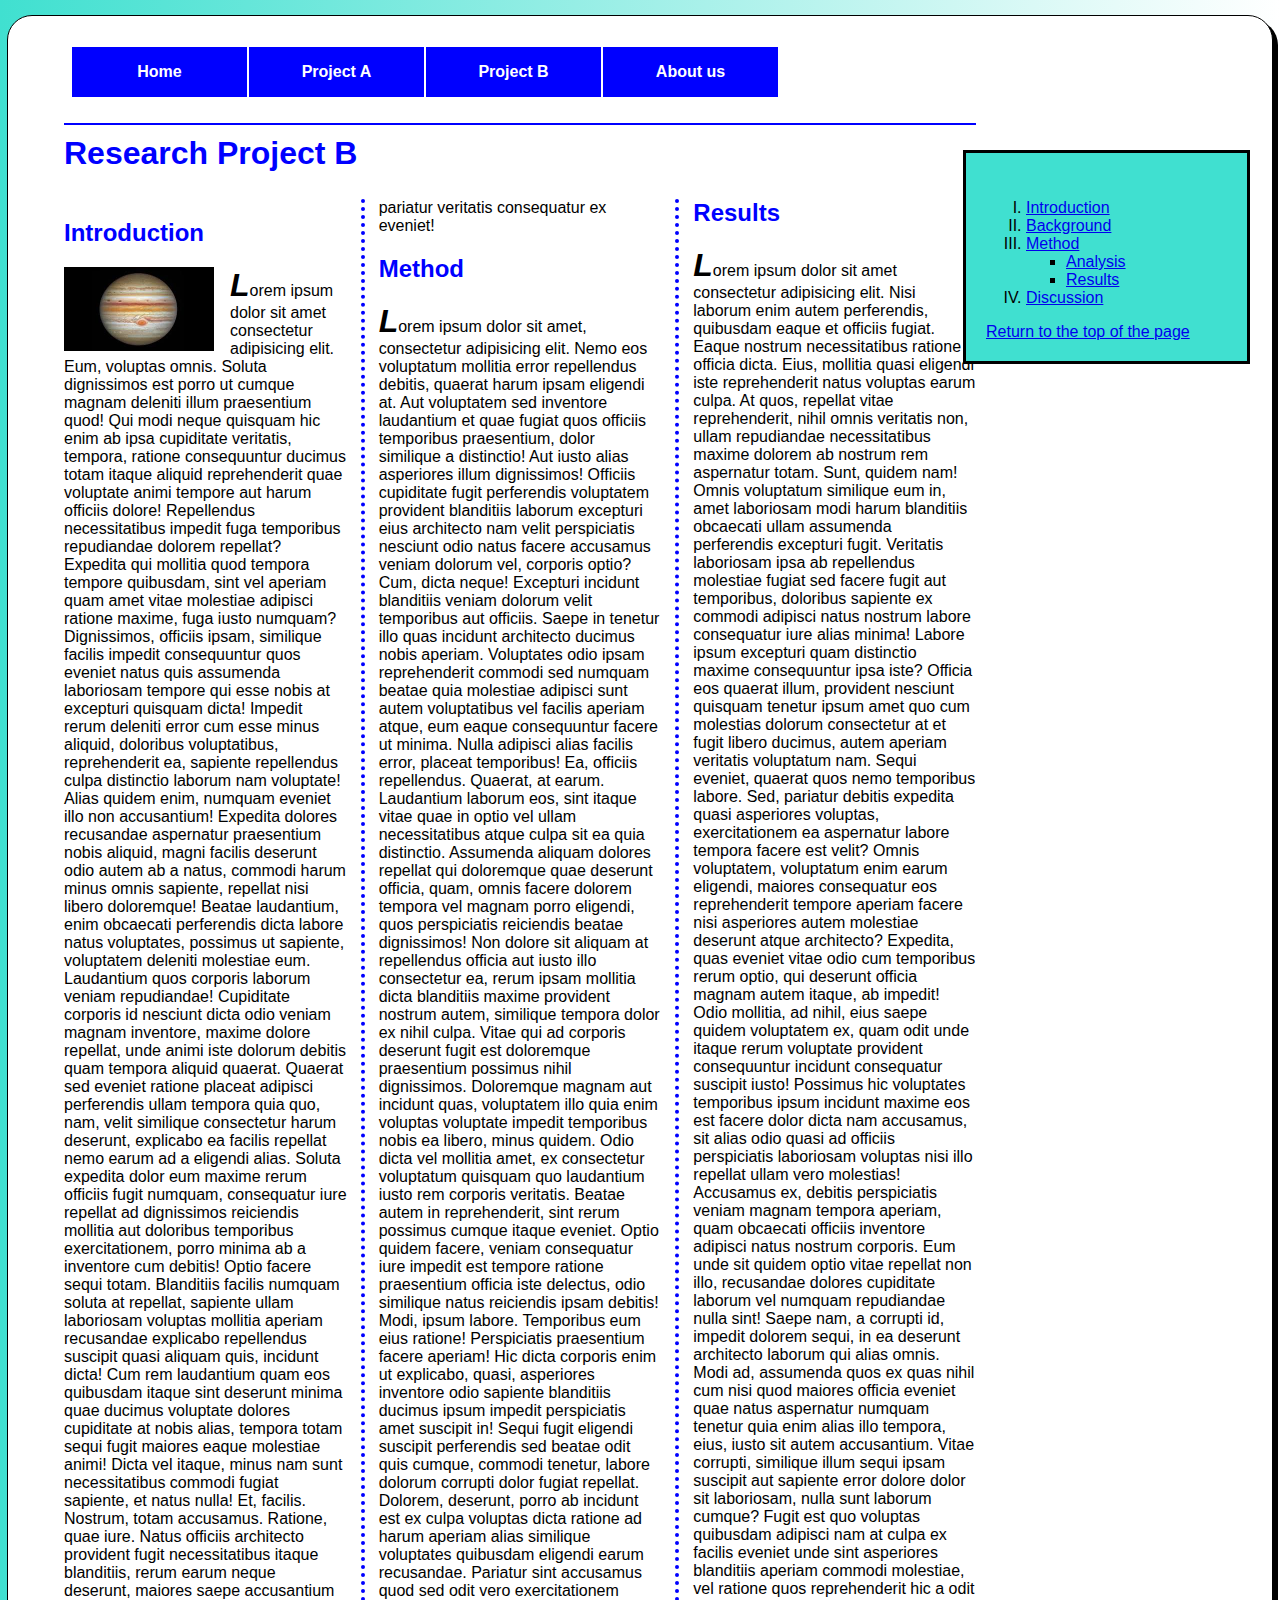
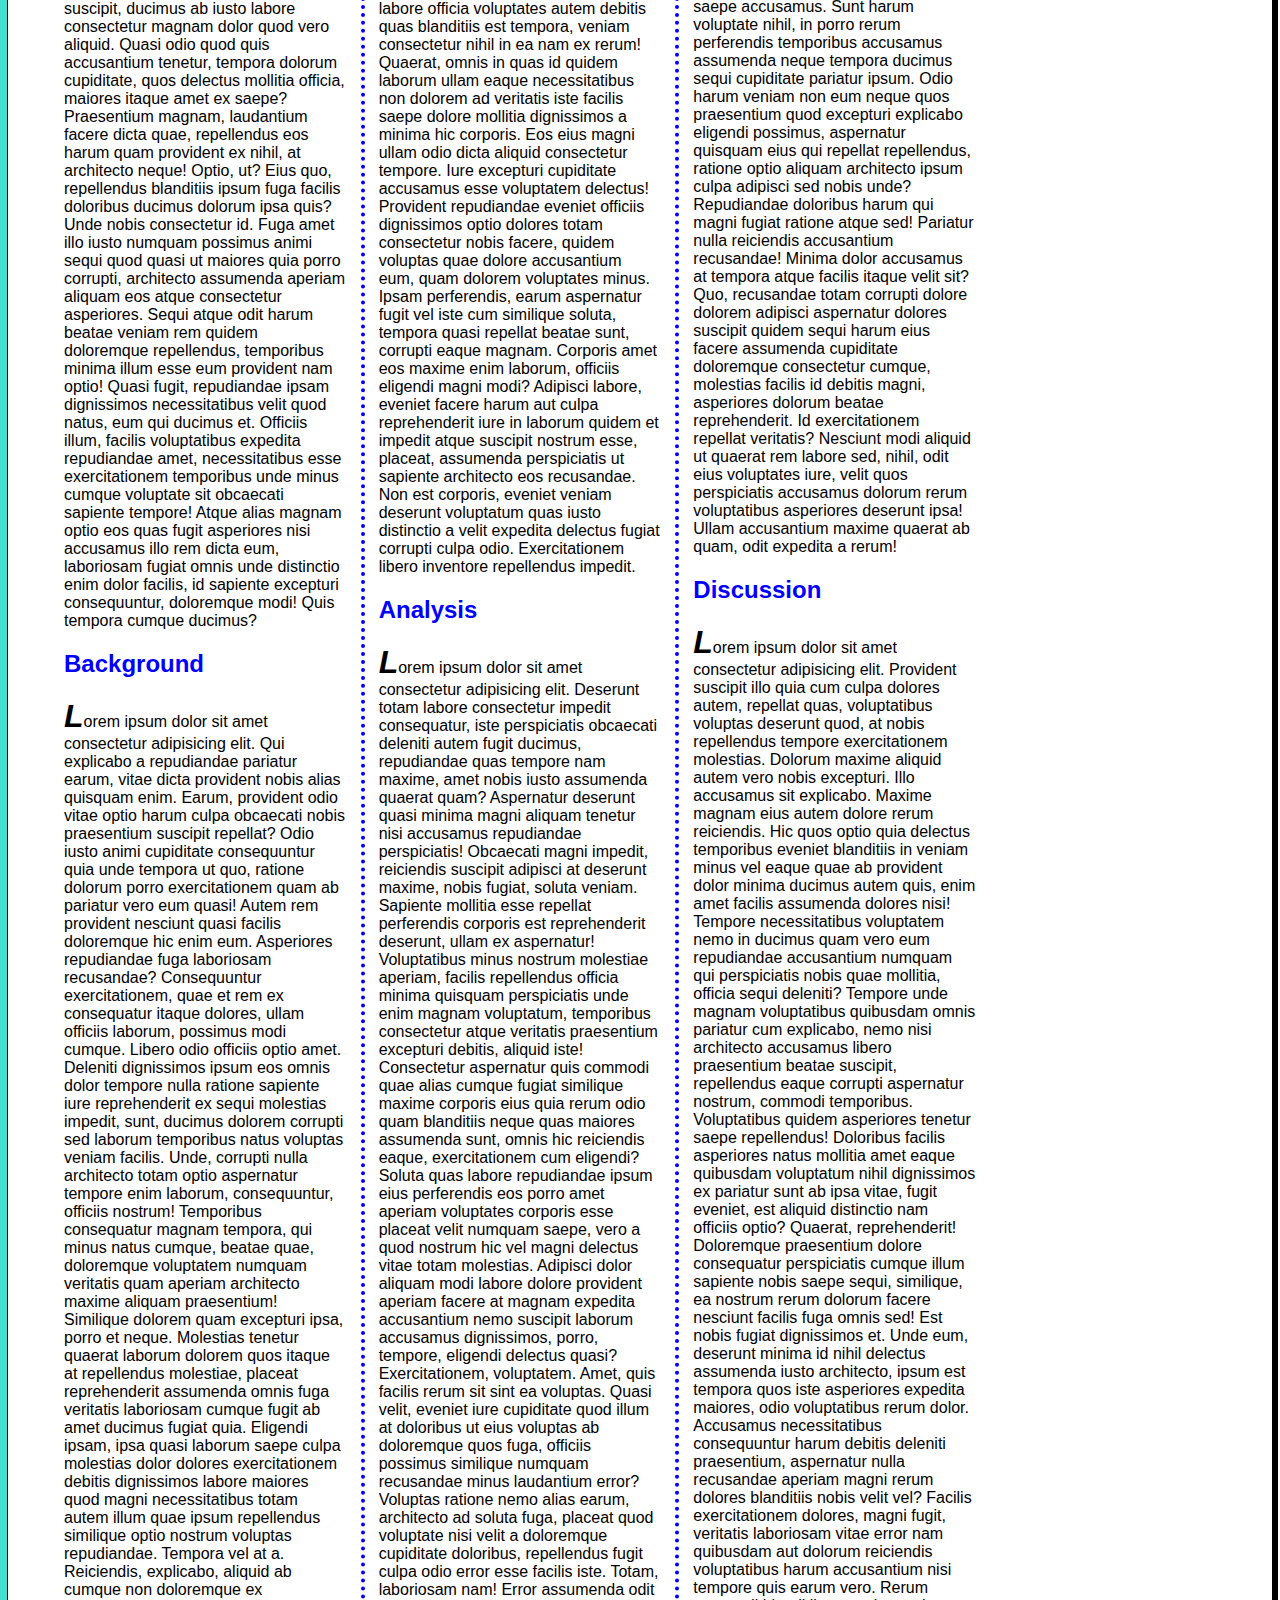
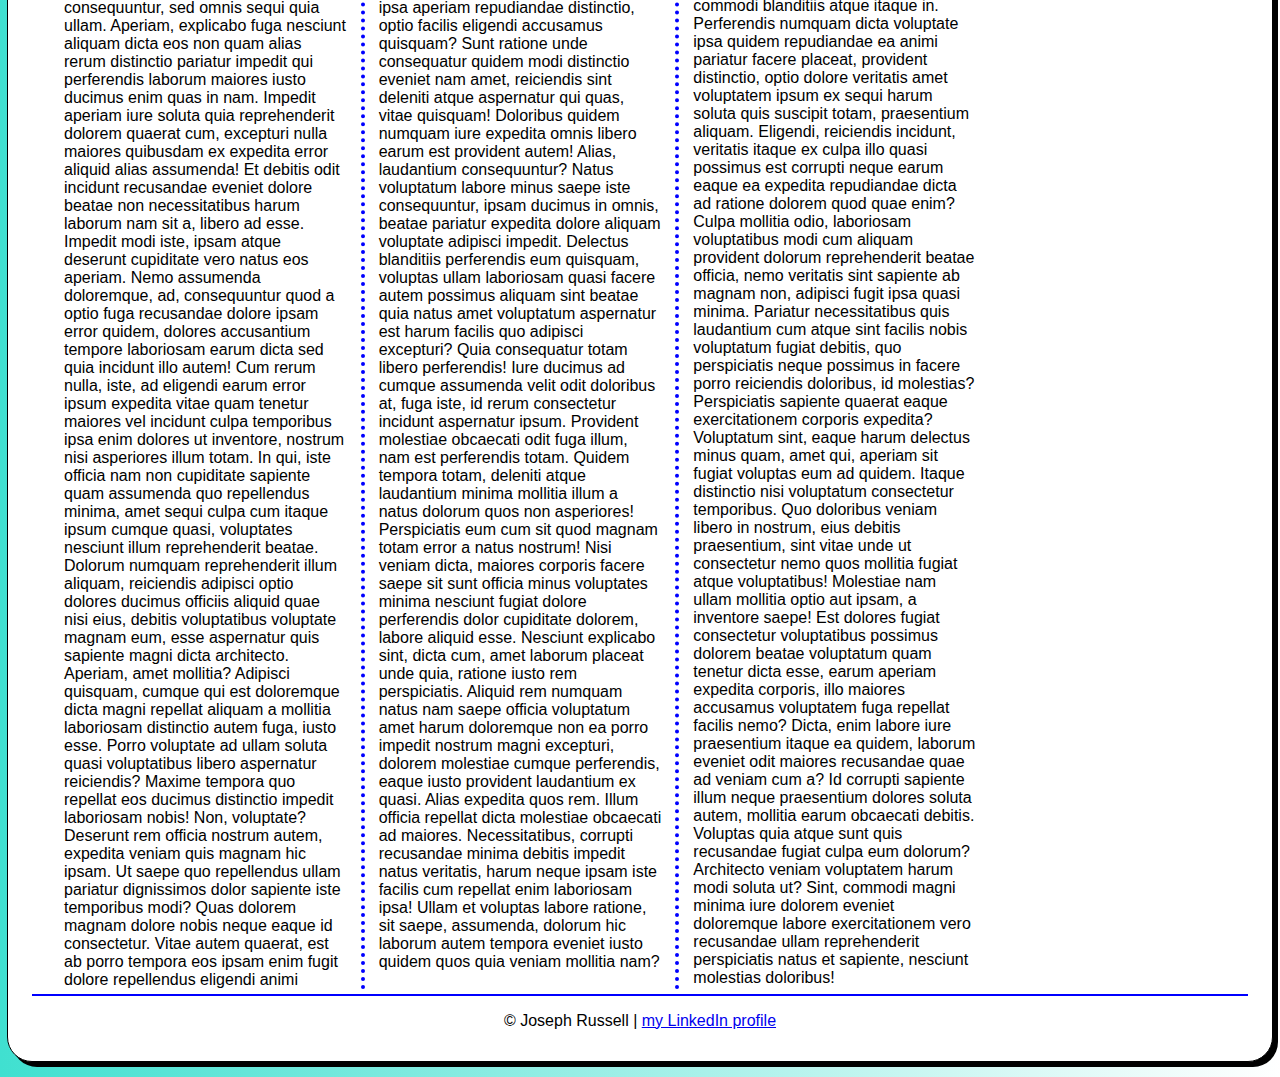
==== exam.html @ c793f319 "1" ====
<!DOCTYPE html>
<html lang="en">    
<head>
    <meta charset="utf-8">
    <meta name="viewport" content="width=device-width, initial-scale=1.0">
    <title>Joseph Russell Research Project B</title>
    <link rel="stylesheet" href="styles/exam.css">
</head>
<body>
    <nav id="nav_exam">
        <ul>
            <li><a href="index.html">Home</a></li>
            <li><a href="project4.html">Project A</a></li>
            <li><a href="menu.html">Project B</a></li>
            <li><a href="#" class="lastitem">About us</a></li>
        </ul>
    </nav>
    <article>
        <h1> Research Project B</h1>
        <h2 id="intro"> Introduction</h2>
        <img src="images/jupiter.jpg" alt="Nasa" width="150">
        <p> Lorem ipsum dolor sit amet consectetur adipisicing elit. Eum, voluptas omnis. Soluta dignissimos est porro ut cumque magnam deleniti illum praesentium quod! Qui modi neque quisquam hic enim ab ipsa cupiditate veritatis, tempora, ratione consequuntur ducimus totam itaque aliquid reprehenderit quae voluptate animi tempore aut harum officiis dolore! Repellendus necessitatibus impedit fuga temporibus repudiandae dolorem repellat? Expedita qui mollitia quod tempora tempore quibusdam, sint vel aperiam quam amet vitae molestiae adipisci ratione maxime, fuga iusto numquam? Dignissimos, officiis ipsam, similique facilis impedit consequuntur quos eveniet natus quis assumenda laboriosam tempore qui esse nobis at excepturi quisquam dicta! Impedit rerum deleniti error cum esse minus aliquid, doloribus voluptatibus, reprehenderit ea, sapiente repellendus culpa distinctio laborum nam voluptate! Alias quidem enim, numquam eveniet illo non accusantium! Expedita dolores recusandae aspernatur praesentium nobis aliquid, magni facilis deserunt odio autem ab a natus, commodi harum minus omnis sapiente, repellat nisi libero doloremque! Beatae laudantium, enim obcaecati perferendis dicta labore natus voluptates, possimus ut sapiente, voluptatem deleniti molestiae eum. Laudantium quos corporis laborum veniam repudiandae! Cupiditate corporis id nesciunt dicta odio veniam magnam inventore, maxime dolore repellat, unde animi iste dolorum debitis quam tempora aliquid quaerat. Quaerat sed eveniet ratione placeat adipisci perferendis ullam tempora quia quo, nam, velit similique consectetur harum deserunt, explicabo ea facilis repellat nemo earum ad a eligendi alias. Soluta expedita dolor eum maxime rerum officiis fugit numquam, consequatur iure repellat ad dignissimos reiciendis mollitia aut doloribus temporibus exercitationem, porro minima ab a inventore cum debitis! Optio facere sequi totam. Blanditiis facilis numquam soluta at repellat, sapiente ullam laboriosam voluptas mollitia aperiam recusandae explicabo repellendus suscipit quasi aliquam quis, incidunt dicta! Cum rem laudantium quam eos quibusdam itaque sint deserunt minima quae ducimus voluptate dolores cupiditate at nobis alias, tempora totam sequi fugit maiores eaque molestiae animi! Dicta vel itaque, minus nam sunt necessitatibus commodi fugiat sapiente, et natus nulla! Et, facilis. Nostrum, totam accusamus. Ratione, quae iure. Natus officiis architecto provident fugit necessitatibus itaque blanditiis, rerum earum neque deserunt, maiores saepe accusantium suscipit, ducimus ab iusto labore consectetur magnam dolor quod vero aliquid. Quasi odio quod quis accusantium tenetur, tempora dolorum cupiditate, quos delectus mollitia officia, maiores itaque amet ex saepe? Praesentium magnam, laudantium facere dicta quae, repellendus eos harum quam provident ex nihil, at architecto neque! Optio, ut? Eius quo, repellendus blanditiis ipsum fuga facilis doloribus ducimus dolorum ipsa quis? Unde nobis consectetur id. Fuga amet illo iusto numquam possimus animi sequi quod quasi ut maiores quia porro corrupti, architecto assumenda aperiam aliquam eos atque consectetur asperiores. Sequi atque odit harum beatae veniam rem quidem doloremque repellendus, temporibus minima illum esse eum provident nam optio! Quasi fugit, repudiandae ipsam dignissimos necessitatibus velit quod natus, eum qui ducimus et. Officiis illum, facilis voluptatibus expedita repudiandae amet, necessitatibus esse exercitationem temporibus unde minus cumque voluptate sit obcaecati sapiente tempore! Atque alias magnam optio eos quas fugit asperiores nisi accusamus illo rem dicta eum, laboriosam fugiat omnis unde distinctio enim dolor facilis, id sapiente excepturi consequuntur, doloremque modi! Quis tempora cumque ducimus?</p>
        <h2 id="background"> Background</h2>
        <p>Lorem ipsum dolor sit amet consectetur adipisicing elit. Qui explicabo a repudiandae pariatur earum, vitae dicta provident nobis alias quisquam enim. Earum, provident odio vitae optio harum culpa obcaecati nobis praesentium suscipit repellat? Odio iusto animi cupiditate consequuntur quia unde tempora ut quo, ratione dolorum porro exercitationem quam ab pariatur vero eum quasi! Autem rem provident nesciunt quasi facilis doloremque hic enim eum. Asperiores repudiandae fuga laboriosam recusandae? Consequuntur exercitationem, quae et rem ex consequatur itaque dolores, ullam officiis laborum, possimus modi cumque. Libero odio officiis optio amet. Deleniti dignissimos ipsum eos omnis dolor tempore nulla ratione sapiente iure reprehenderit ex sequi molestias impedit, sunt, ducimus dolorem corrupti sed laborum temporibus natus voluptas veniam facilis. Unde, corrupti nulla architecto totam optio aspernatur tempore enim laborum, consequuntur, officiis nostrum! Temporibus consequatur magnam tempora, qui minus natus cumque, beatae quae, doloremque voluptatem numquam veritatis quam aperiam architecto maxime aliquam praesentium! Similique dolorem quam excepturi ipsa, porro et neque. Molestias tenetur quaerat laborum dolorem quos itaque at repellendus molestiae, placeat reprehenderit assumenda omnis fuga veritatis laboriosam cumque fugit ab amet ducimus fugiat quia. Eligendi ipsam, ipsa quasi laborum saepe culpa molestias dolor dolores exercitationem debitis dignissimos labore maiores quod magni necessitatibus totam autem illum quae ipsum repellendus similique optio nostrum voluptas repudiandae. Tempora vel at a. Reiciendis, explicabo, aliquid ab cumque non doloremque ex consequuntur, sed omnis sequi quia ullam. Aperiam, explicabo fuga nesciunt aliquam dicta eos non quam alias rerum distinctio pariatur impedit qui perferendis laborum maiores iusto ducimus enim quas in nam. Impedit aperiam iure soluta quia reprehenderit dolorem quaerat cum, excepturi nulla maiores quibusdam ex expedita error aliquid alias assumenda! Et debitis odit incidunt recusandae eveniet dolore beatae non necessitatibus harum laborum nam sit a, libero ad esse. Impedit modi iste, ipsam atque deserunt cupiditate vero natus eos aperiam. Nemo assumenda doloremque, ad, consequuntur quod a optio fuga recusandae dolore ipsam error quidem, dolores accusantium tempore laboriosam earum dicta sed quia incidunt illo autem! Cum rerum nulla, iste, ad eligendi earum error ipsum expedita vitae quam tenetur maiores vel incidunt culpa temporibus ipsa enim dolores ut inventore, nostrum nisi asperiores illum totam. In qui, iste officia nam non cupiditate sapiente quam assumenda quo repellendus minima, amet sequi culpa cum itaque ipsum cumque quasi, voluptates nesciunt illum reprehenderit beatae. Dolorum numquam reprehenderit illum aliquam, reiciendis adipisci optio dolores ducimus officiis aliquid quae nisi eius, debitis voluptatibus voluptate magnam eum, esse aspernatur quis sapiente magni dicta architecto. Aperiam, amet mollitia? Adipisci quisquam, cumque qui est doloremque dicta magni repellat aliquam a mollitia laboriosam distinctio autem fuga, iusto esse. Porro voluptate ad ullam soluta quasi voluptatibus libero aspernatur reiciendis? Maxime tempora quo repellat eos ducimus distinctio impedit laboriosam nobis! Non, voluptate? Deserunt rem officia nostrum autem, expedita veniam quis magnam hic ipsam. Ut saepe quo repellendus ullam pariatur dignissimos dolor sapiente iste temporibus modi? Quas dolorem magnam dolore nobis neque eaque id consectetur. Vitae autem quaerat, est ab porro tempora eos ipsam enim fugit dolore repellendus eligendi animi pariatur veritatis consequatur ex eveniet!</p>
        <h2 id="method"> Method</h2>
        <p> Lorem ipsum dolor sit amet, consectetur adipisicing elit. Nemo eos voluptatum mollitia error repellendus debitis, quaerat harum ipsam eligendi at. Aut voluptatem sed inventore laudantium et quae fugiat quos officiis temporibus praesentium, dolor similique a distinctio! Aut iusto alias asperiores illum dignissimos! Officiis cupiditate fugit perferendis voluptatem provident blanditiis laborum excepturi eius architecto nam velit perspiciatis nesciunt odio natus facere accusamus veniam dolorum vel, corporis optio? Cum, dicta neque! Excepturi incidunt blanditiis veniam dolorum velit temporibus aut officiis. Saepe in tenetur illo quas incidunt architecto ducimus nobis aperiam. Voluptates odio ipsam reprehenderit commodi sed numquam beatae quia molestiae adipisci sunt autem voluptatibus vel facilis aperiam atque, eum eaque consequuntur facere ut minima. Nulla adipisci alias facilis error, placeat temporibus! Ea, officiis repellendus. Quaerat, at earum. Laudantium laborum eos, sint itaque vitae quae in optio vel ullam necessitatibus atque culpa sit ea quia distinctio. Assumenda aliquam dolores repellat qui doloremque quae deserunt officia, quam, omnis facere dolorem tempora vel magnam porro eligendi, quos perspiciatis reiciendis beatae dignissimos! Non dolore sit aliquam at repellendus officia aut iusto illo consectetur ea, rerum ipsam mollitia dicta blanditiis maxime provident nostrum autem, similique tempora dolor ex nihil culpa. Vitae qui ad corporis deserunt fugit est doloremque praesentium possimus nihil dignissimos. Doloremque magnam aut incidunt quas, voluptatem illo quia enim voluptas voluptate impedit temporibus nobis ea libero, minus quidem. Odio dicta vel mollitia amet, ex consectetur voluptatum quisquam quo laudantium iusto rem corporis veritatis. Beatae autem in reprehenderit, sint rerum possimus cumque itaque eveniet. Optio quidem facere, veniam consequatur iure impedit est tempore ratione praesentium officia iste delectus, odio similique natus reiciendis ipsam debitis! Modi, ipsum labore. Temporibus eum eius ratione! Perspiciatis praesentium facere aperiam! Hic dicta corporis enim ut explicabo, quasi, asperiores inventore odio sapiente blanditiis ducimus ipsum impedit perspiciatis amet suscipit in! Sequi fugit eligendi suscipit perferendis sed beatae odit quis cumque, commodi tenetur, labore dolorum corrupti dolor fugiat repellat. Dolorem, deserunt, porro ab incidunt est ex culpa voluptas dicta ratione ad harum aperiam alias similique voluptates quibusdam eligendi earum recusandae. Pariatur sint accusamus quod sed odit vero exercitationem labore officia voluptates autem debitis quas blanditiis est tempora, veniam consectetur nihil in ea nam ex rerum! Quaerat, omnis in quas id quidem laborum ullam eaque necessitatibus non dolorem ad veritatis iste facilis saepe dolore mollitia dignissimos a minima hic corporis. Eos eius magni ullam odio dicta aliquid consectetur tempore. Iure excepturi cupiditate accusamus esse voluptatem delectus! Provident repudiandae eveniet officiis dignissimos optio dolores totam consectetur nobis facere, quidem voluptas quae dolore accusantium eum, quam dolorem voluptates minus. Ipsam perferendis, earum aspernatur fugit vel iste cum similique soluta, tempora quasi repellat beatae sunt, corrupti eaque magnam. Corporis amet eos maxime enim laborum, officiis eligendi magni modi? Adipisci labore, eveniet facere harum aut culpa reprehenderit iure in laborum quidem et impedit atque suscipit nostrum esse, placeat, assumenda perspiciatis ut sapiente architecto eos recusandae. Non est corporis, eveniet veniam deserunt voluptatum quas iusto distinctio a velit expedita delectus fugiat corrupti culpa odio. Exercitationem libero inventore repellendus impedit.</p>
        <h2 id="analysis"> Analysis</h2>
        <p> Lorem ipsum dolor sit amet consectetur adipisicing elit. Deserunt totam labore consectetur impedit consequatur, iste perspiciatis obcaecati deleniti autem fugit ducimus, repudiandae quas tempore nam maxime, amet nobis iusto assumenda quaerat quam? Aspernatur deserunt quasi minima magni aliquam tenetur nisi accusamus repudiandae perspiciatis! Obcaecati magni impedit, reiciendis suscipit adipisci at deserunt maxime, nobis fugiat, soluta veniam. Sapiente mollitia esse repellat perferendis corporis est reprehenderit deserunt, ullam ex aspernatur! Voluptatibus minus nostrum molestiae aperiam, facilis repellendus officia minima quisquam perspiciatis unde enim magnam voluptatum, temporibus consectetur atque veritatis praesentium excepturi debitis, aliquid iste! Consectetur aspernatur quis commodi quae alias cumque fugiat similique maxime corporis eius quia rerum odio quam blanditiis neque quas maiores assumenda sunt, omnis hic reiciendis eaque, exercitationem cum eligendi? Soluta quas labore repudiandae ipsum eius perferendis eos porro amet aperiam voluptates corporis esse placeat velit numquam saepe, vero a quod nostrum hic vel magni delectus vitae totam molestias. Adipisci dolor aliquam modi labore dolore provident aperiam facere at magnam expedita accusantium nemo suscipit laborum accusamus dignissimos, porro, tempore, eligendi delectus quasi? Exercitationem, voluptatem. Amet, quis facilis rerum sit sint ea voluptas. Quasi velit, eveniet iure cupiditate quod illum at doloribus ut eius voluptas ab doloremque quos fuga, officiis possimus similique numquam recusandae minus laudantium error? Voluptas ratione nemo alias earum, architecto ad soluta fuga, placeat quod voluptate nisi velit a doloremque cupiditate doloribus, repellendus fugit culpa odio error esse facilis iste. Totam, laboriosam nam! Error assumenda odit ipsa aperiam repudiandae distinctio, optio facilis eligendi accusamus quisquam? Sunt ratione unde consequatur quidem modi distinctio eveniet nam amet, reiciendis sint deleniti atque aspernatur qui quas, vitae quisquam! Doloribus quidem numquam iure expedita omnis libero earum est provident autem! Alias, laudantium consequuntur? Natus voluptatum labore minus saepe iste consequuntur, ipsam ducimus in omnis, beatae pariatur expedita dolore aliquam voluptate adipisci impedit. Delectus blanditiis perferendis eum quisquam, voluptas ullam laboriosam quasi facere autem possimus aliquam sint beatae quia natus amet voluptatum aspernatur est harum facilis quo adipisci excepturi? Quia consequatur totam libero perferendis! Iure ducimus ad cumque assumenda velit odit doloribus at, fuga iste, id rerum consectetur incidunt aspernatur ipsum. Provident molestiae obcaecati odit fuga illum, nam est perferendis totam. Quidem tempora totam, deleniti atque laudantium minima mollitia illum a natus dolorum quos non asperiores! Perspiciatis eum cum sit quod magnam totam error a natus nostrum! Nisi veniam dicta, maiores corporis facere saepe sit sunt officia minus voluptates minima nesciunt fugiat dolore perferendis dolor cupiditate dolorem, labore aliquid esse. Nesciunt explicabo sint, dicta cum, amet laborum placeat unde quia, ratione iusto rem perspiciatis. Aliquid rem numquam natus nam saepe officia voluptatum amet harum doloremque non ea porro impedit nostrum magni excepturi, dolorem molestiae cumque perferendis, eaque iusto provident laudantium ex quasi. Alias expedita quos rem. Illum officia repellat dicta molestiae obcaecati ad maiores. Necessitatibus, corrupti recusandae minima debitis impedit natus veritatis, harum neque ipsam iste facilis cum repellat enim laboriosam ipsa! Ullam et voluptas labore ratione, sit saepe, assumenda, dolorum hic laborum autem tempora eveniet iusto quidem quos quia veniam mollitia nam?</p>
        <h2 id="results"> Results</h2>
        <p> Lorem ipsum dolor sit amet consectetur adipisicing elit. Nisi laborum enim autem perferendis, quibusdam eaque et officiis fugiat. Eaque nostrum necessitatibus ratione officia dicta. Eius, mollitia quasi eligendi iste reprehenderit natus voluptas earum culpa. At quos, repellat vitae reprehenderit, nihil omnis veritatis non, ullam repudiandae necessitatibus maxime dolorem ab nostrum rem aspernatur totam. Sunt, quidem nam! Omnis voluptatum similique eum in, amet laboriosam modi harum blanditiis obcaecati ullam assumenda perferendis excepturi fugit. Veritatis laboriosam ipsa ab repellendus molestiae fugiat sed facere fugit aut temporibus, doloribus sapiente ex commodi adipisci natus nostrum labore consequatur iure alias minima! Labore ipsum excepturi quam distinctio maxime consequuntur ipsa iste? Officia eos quaerat illum, provident nesciunt quisquam tenetur ipsum amet quo cum molestias dolorum consectetur at et fugit libero ducimus, autem aperiam veritatis voluptatum nam. Sequi eveniet, quaerat quos nemo temporibus labore. Sed, pariatur debitis expedita quasi asperiores voluptas, exercitationem ea aspernatur labore tempora facere est velit? Omnis voluptatem, voluptatum enim earum eligendi, maiores consequatur eos reprehenderit tempore aperiam facere nisi asperiores autem molestiae deserunt atque architecto? Expedita, quas eveniet vitae odio cum temporibus rerum optio, qui deserunt officia magnam autem itaque, ab impedit! Odio mollitia, ad nihil, eius saepe quidem voluptatem ex, quam odit unde itaque rerum voluptate provident consequuntur incidunt consequatur suscipit iusto! Possimus hic voluptates temporibus ipsum incidunt maxime eos est facere dolor dicta nam accusamus, sit alias odio quasi ad officiis perspiciatis laboriosam voluptas nisi illo repellat ullam vero molestias! Accusamus ex, debitis perspiciatis veniam magnam tempora aperiam, quam obcaecati officiis inventore adipisci natus nostrum corporis. Eum unde sit quidem optio vitae repellat non illo, recusandae dolores cupiditate laborum vel numquam repudiandae nulla sint! Saepe nam, a corrupti id, impedit dolorem sequi, in ea deserunt architecto laborum qui alias omnis. Modi ad, assumenda quos ex quas nihil cum nisi quod maiores officia eveniet quae natus aspernatur numquam tenetur quia enim alias illo tempora, eius, iusto sit autem accusantium. Vitae corrupti, similique illum sequi ipsam suscipit aut sapiente error dolore dolor sit laboriosam, nulla sunt laborum cumque? Fugit est quo voluptas quibusdam adipisci nam at culpa ex facilis eveniet unde sint asperiores blanditiis aperiam commodi molestiae, vel ratione quos reprehenderit hic a odit saepe accusamus. Sunt harum voluptate nihil, in porro rerum perferendis temporibus accusamus assumenda neque tempora ducimus sequi cupiditate pariatur ipsum. Odio harum veniam non eum neque quos praesentium quod excepturi explicabo eligendi possimus, aspernatur quisquam eius qui repellat repellendus, ratione optio aliquam architecto ipsum culpa adipisci sed nobis unde? Repudiandae doloribus harum qui magni fugiat ratione atque sed! Pariatur nulla reiciendis accusantium recusandae! Minima dolor accusamus at tempora atque facilis itaque velit sit? Quo, recusandae totam corrupti dolore dolorem adipisci aspernatur dolores suscipit quidem sequi harum eius facere assumenda cupiditate doloremque consectetur cumque, molestias facilis id debitis magni, asperiores dolorum beatae reprehenderit. Id exercitationem repellat veritatis? Nesciunt modi aliquid ut quaerat rem labore sed, nihil, odit eius voluptates iure, velit quos perspiciatis accusamus dolorum rerum voluptatibus asperiores deserunt ipsa! Ullam accusantium maxime quaerat ab quam, odit expedita a rerum!</p>
        <h2 id="discussion"> Discussion</h2>
        <p> Lorem ipsum dolor sit amet consectetur adipisicing elit. Provident suscipit illo quia cum culpa dolores autem, repellat quas, voluptatibus voluptas deserunt quod, at nobis repellendus tempore exercitationem molestias. Dolorum maxime aliquid autem vero nobis excepturi. Illo accusamus sit explicabo. Maxime magnam eius autem dolore rerum reiciendis. Hic quos optio quia delectus temporibus eveniet blanditiis in veniam minus vel eaque quae ab provident dolor minima ducimus autem quis, enim amet facilis assumenda dolores nisi! Tempore necessitatibus voluptatem nemo in ducimus quam vero eum repudiandae accusantium numquam qui perspiciatis nobis quae mollitia, officia sequi deleniti? Tempore unde magnam voluptatibus quibusdam omnis pariatur cum explicabo, nemo nisi architecto accusamus libero praesentium beatae suscipit, repellendus eaque corrupti aspernatur nostrum, commodi temporibus. Voluptatibus quidem asperiores tenetur saepe repellendus! Doloribus facilis asperiores natus mollitia amet eaque quibusdam voluptatum nihil dignissimos ex pariatur sunt ab ipsa vitae, fugit eveniet, est aliquid distinctio nam officiis optio? Quaerat, reprehenderit! Doloremque praesentium dolore consequatur perspiciatis cumque illum sapiente nobis saepe sequi, similique, ea nostrum rerum dolorum facere nesciunt facilis fuga omnis sed! Est nobis fugiat dignissimos et. Unde eum, deserunt minima id nihil delectus assumenda iusto architecto, ipsum est tempora quos iste asperiores expedita maiores, odio voluptatibus rerum dolor. Accusamus necessitatibus consequuntur harum debitis deleniti praesentium, aspernatur nulla recusandae aperiam magni rerum dolores blanditiis nobis velit vel? Facilis exercitationem dolores, magni fugit, veritatis laboriosam vitae error nam quibusdam aut dolorum reiciendis voluptatibus harum accusantium nisi tempore quis earum vero. Rerum commodi blanditiis atque itaque in. Perferendis numquam dicta voluptate ipsa quidem repudiandae ea animi pariatur facere placeat, provident distinctio, optio dolore veritatis amet voluptatem ipsum ex sequi harum soluta quis suscipit totam, praesentium aliquam. Eligendi, reiciendis incidunt, veritatis itaque ex culpa illo quasi possimus est corrupti neque earum eaque ea expedita repudiandae dicta ad ratione dolorem quod quae enim? Culpa mollitia odio, laboriosam voluptatibus modi cum aliquam provident dolorum reprehenderit beatae officia, nemo veritatis sint sapiente ab magnam non, adipisci fugit ipsa quasi minima. Pariatur necessitatibus quis laudantium cum atque sint facilis nobis voluptatum fugiat debitis, quo perspiciatis neque possimus in facere porro reiciendis doloribus, id molestias? Perspiciatis sapiente quaerat eaque exercitationem corporis expedita? Voluptatum sint, eaque harum delectus minus quam, amet qui, aperiam sit fugiat voluptas eum ad quidem. Itaque distinctio nisi voluptatum consectetur temporibus. Quo doloribus veniam libero in nostrum, eius debitis praesentium, sint vitae unde ut consectetur nemo quos mollitia fugiat atque voluptatibus! Molestiae nam ullam mollitia optio aut ipsam, a inventore saepe! Est dolores fugiat consectetur voluptatibus possimus dolorem beatae voluptatum quam tenetur dicta esse, earum aperiam expedita corporis, illo maiores accusamus voluptatem fuga repellat facilis nemo? Dicta, enim labore iure praesentium itaque ea quidem, laborum eveniet odit maiores recusandae quae ad veniam cum a? Id corrupti sapiente illum neque praesentium dolores soluta autem, mollitia earum obcaecati debitis. Voluptas quia atque sunt quis recusandae fugiat culpa eum dolorum? Architecto veniam voluptatem harum modi soluta ut? Sint, commodi magni minima iure dolorem eveniet doloremque labore exercitationem vero recusandae ullam reprehenderit perspiciatis natus et sapiente, nesciunt molestias doloribus!</p>
    </article>
    <aside>
        <ol>
            <li><a href="#intro">Introduction</a></li>
            <li><a href="#background">Background</a></li>
            <li><a href="#method">Method</a>
                <ul>
                    <li><a href="#analysis">Analysis</a></li>
                    <li><a href="#results">Results</a></li>
                </ul>
            </li>
            <li><a href="#discussion">Discussion</a></li>
        </ol>
            <a href="#top">Return to the top of the page</a>
    </aside>
    <footer>
        <p class="copyright">&copy; Joseph Russell | <a href="https://www.shsu.edu">my LinkedIn profile</a></p>
    </footer>
</body>
---- styles/exam.css ----
#nav_exam ul { list-style-type: none; }
#nav_exam ul li { float: left; }
#nav_exam ul li a {
    text-align: center;
    display: block;
    width: 175px;
    padding: 1em 0;      /* padding above and below a
                            elements */
    text-decoration: none;
    background-color: blue;
    color: white;
    font-weight: bold;
    border-right: 2px solid white; }
#nav_exam ul li a.lastitem { border-right: none; }	
#nav_exam ul li a.current { color: yellow; }
html {
    background-image: linear-gradient(to left, white 0%, turquoise 100%)
}
body {
    font-family:Arial, Helvetica, sans-serif;
    font-size: 100%;
    width: 95%;
    background-color: white;
    margin: 15px auto;
    padding: 15px 1.5em;
    border: 1px solid black;
    border-radius: 25px;
    box-shadow: 5px 5px 0 0;
}
article {
    clear: left;
    width: 75%;
    column-count: 3;
    column-rule: 4px dotted blue;
    column-gap: 2em;
    margin-left: 2em;
    padding-top: 5px;
    float: left;
}
article h1 {
    color: blue;
    padding-top: 10px;
    column-span: all;
    border-top: 2px solid blue;
    padding-bottom: 5px;
}
article h2 {
    color: blue;
}
article img {
    float: left;
    margin-right: 1em;
}
article p::first-letter {
    font-size: 2em;
    font-weight: bold;
    font-style: italic;
    color: black;
}
aside {
    width: 20%;
    background-color: turquoise;
    padding-top: 30px;
    padding-bottom: 20px;
    padding-left: 20px;
    padding-right: 5px;
    position: fixed;
    border: solid black;
    float: right;
    right: 30px;
    top: 150px;
}
aside ol {
    list-style-type: upper-roman;
}
aside ul {
    list-style-type: square;
}
footer {
    clear: both;
    border-top: 2px solid blue;
    text-align: center;
}
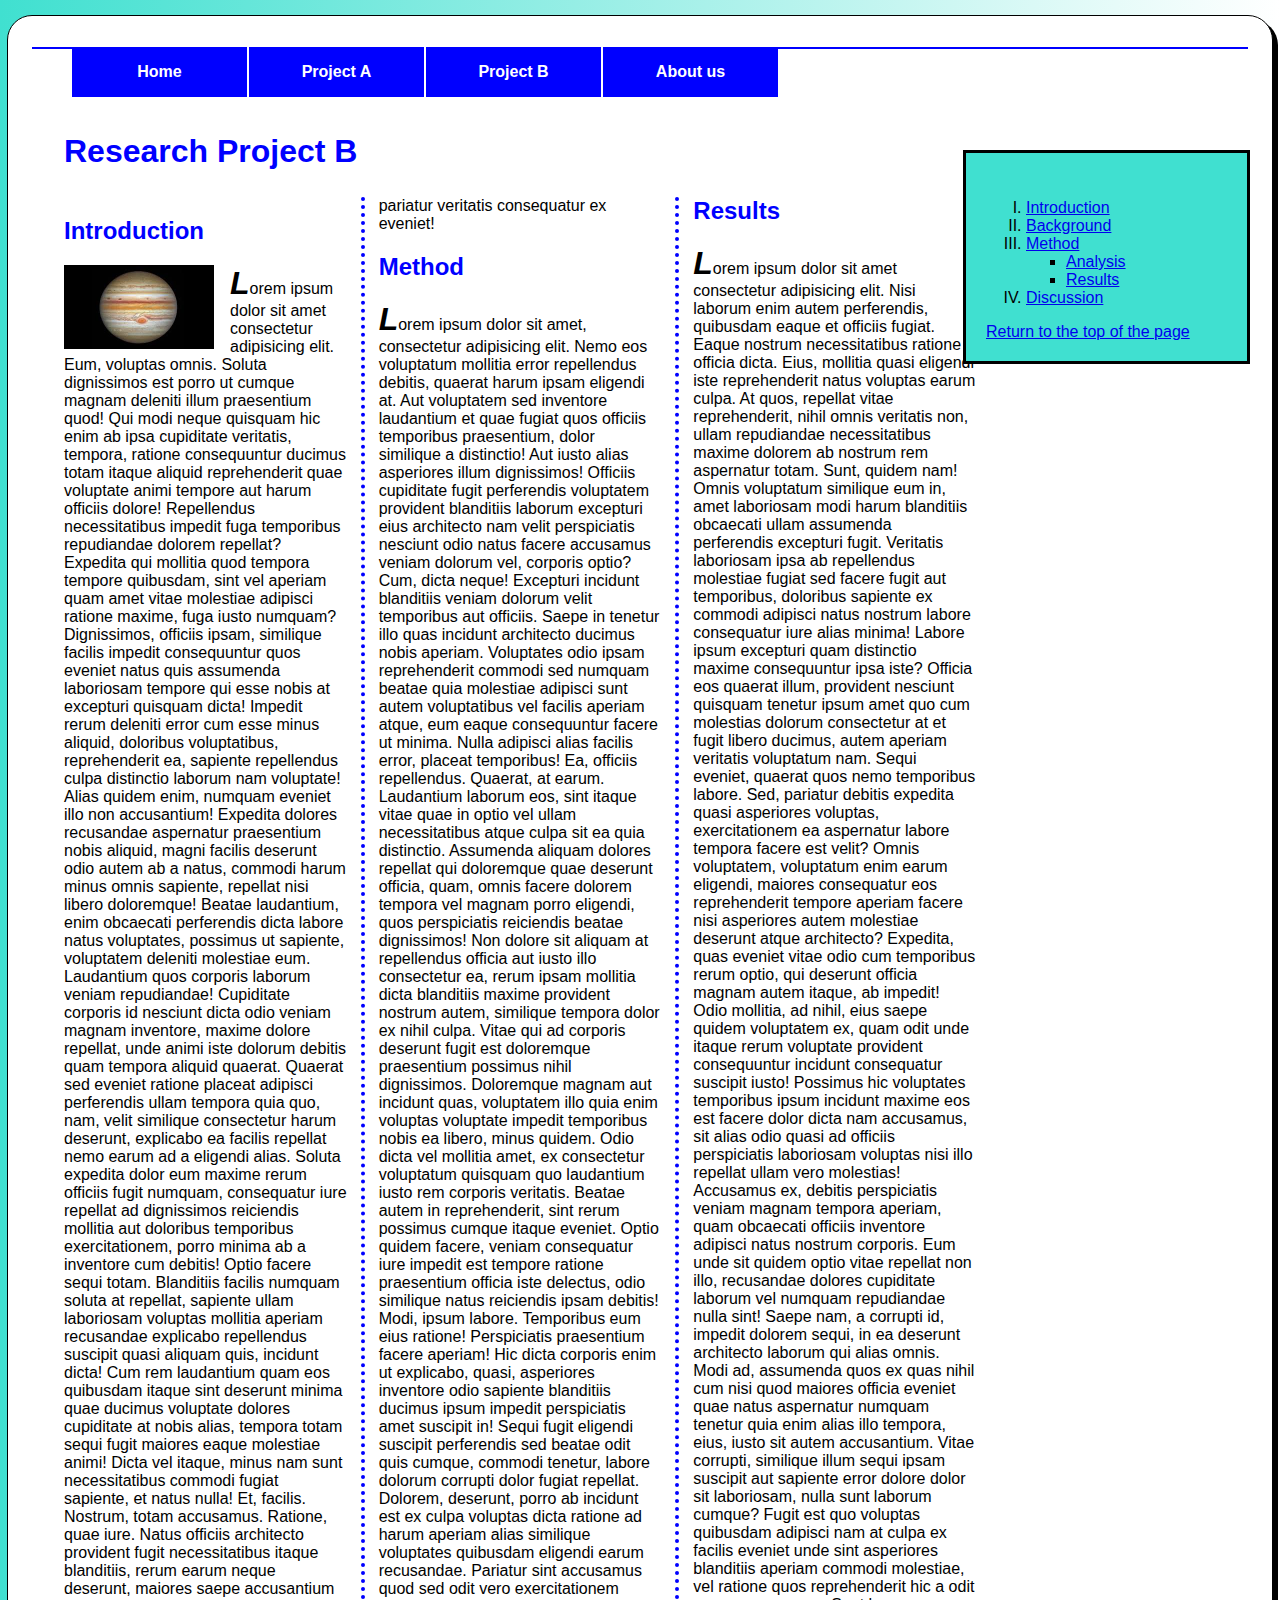
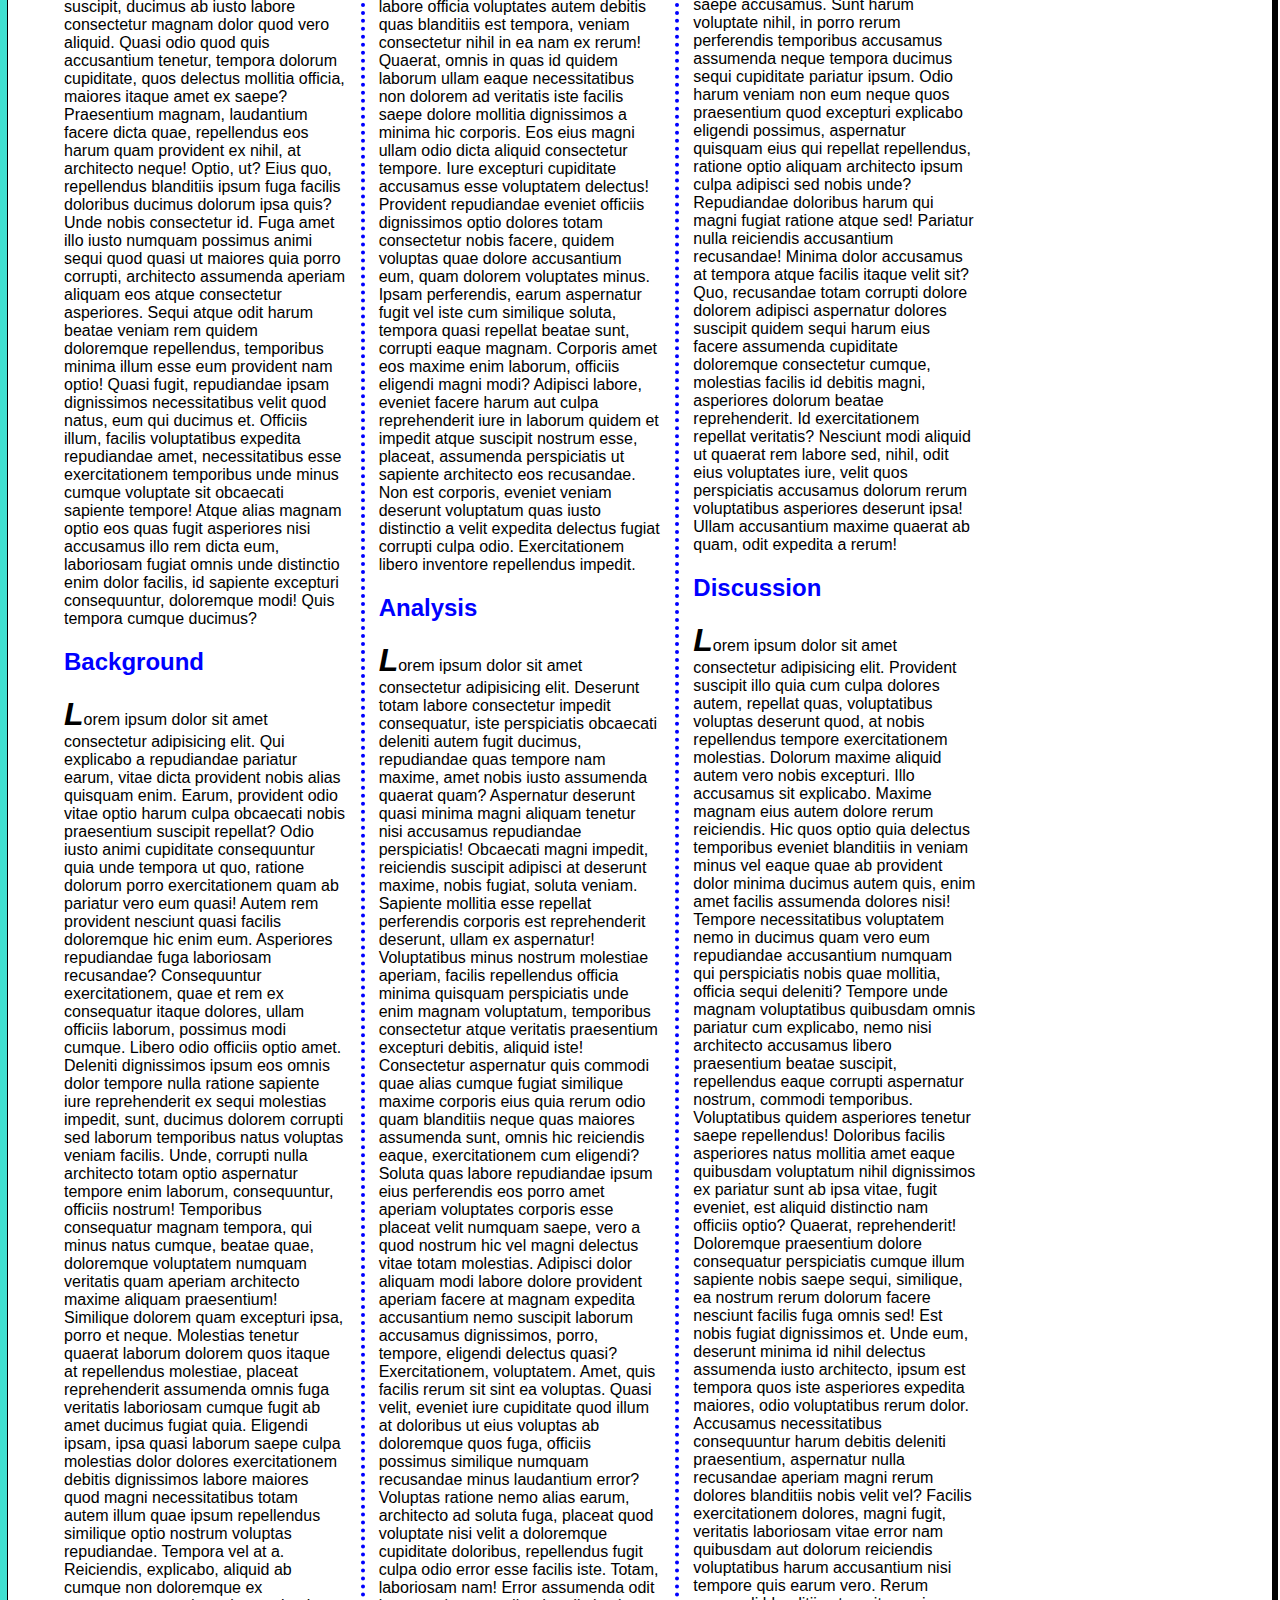
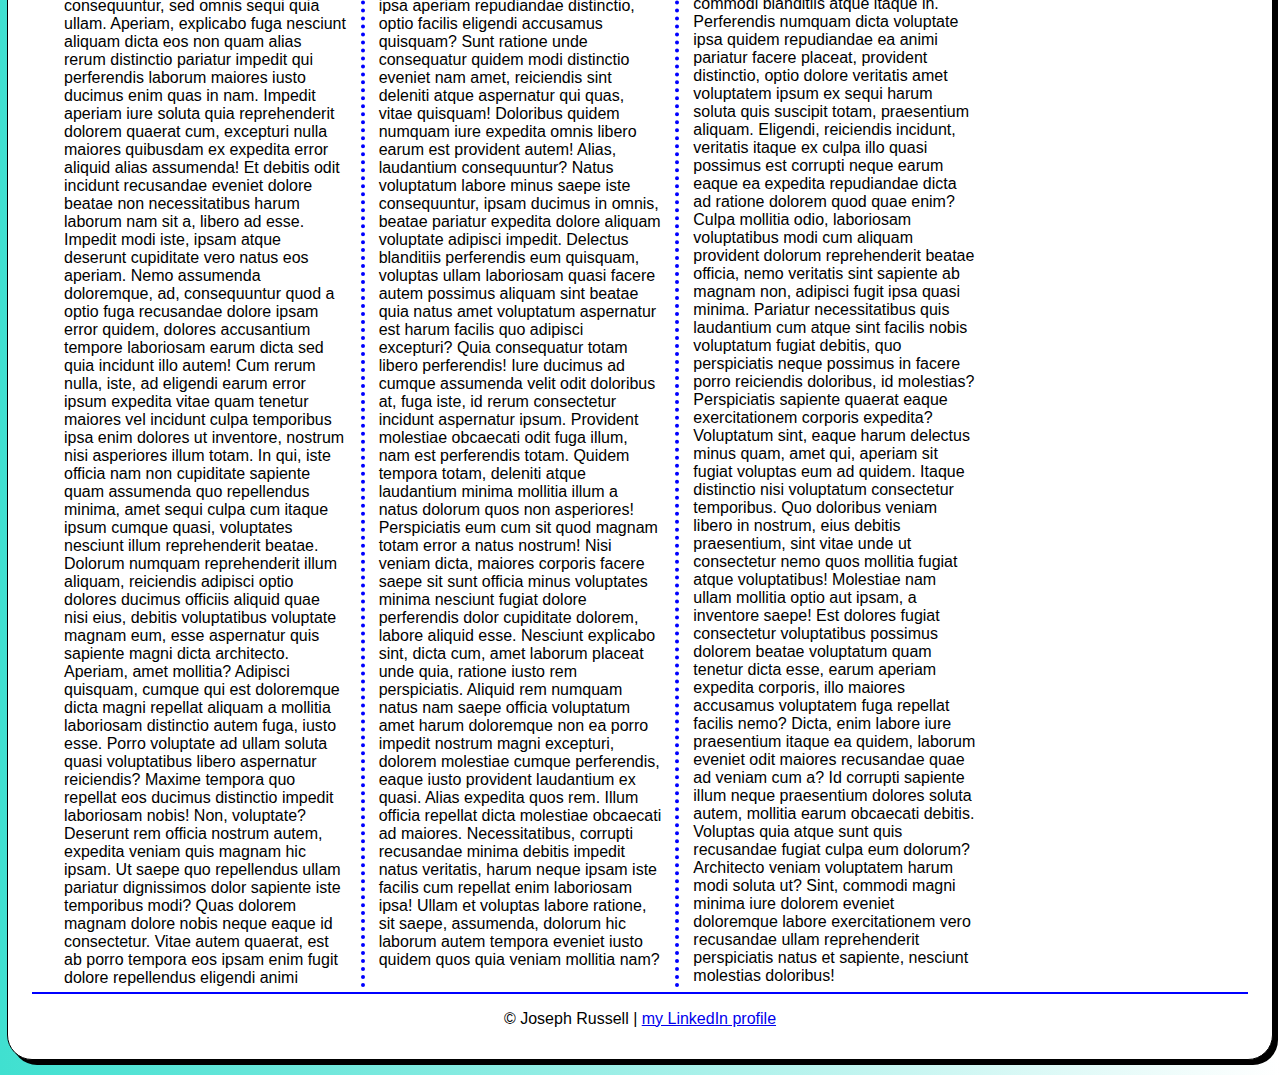
==== commit b1b147dc: "1" ====
--- a/exam.html
+++ b/exam.html
@@ -8,17 +8,19 @@
 </head>
 <body>
     <nav id="nav_exam">
+        <header>
         <ul>
             <li><a href="index.html">Home</a></li>
             <li><a href="project4.html">Project A</a></li>
             <li><a href="menu.html">Project B</a></li>
             <li><a href="#" class="lastitem">About us</a></li>
         </ul>
+        </header>
     </nav>
     <article>
         <h1> Research Project B</h1>
         <h2 id="intro"> Introduction</h2>
-        <img src="images/jupiter.jpg" alt="Nasa" width="150">
+        <a href="https://www.nasa.gov"><img src="images/jupiter.jpg" alt="Nasa" width="150"></a>
         <p> Lorem ipsum dolor sit amet consectetur adipisicing elit. Eum, voluptas omnis. Soluta dignissimos est porro ut cumque magnam deleniti illum praesentium quod! Qui modi neque quisquam hic enim ab ipsa cupiditate veritatis, tempora, ratione consequuntur ducimus totam itaque aliquid reprehenderit quae voluptate animi tempore aut harum officiis dolore! Repellendus necessitatibus impedit fuga temporibus repudiandae dolorem repellat? Expedita qui mollitia quod tempora tempore quibusdam, sint vel aperiam quam amet vitae molestiae adipisci ratione maxime, fuga iusto numquam? Dignissimos, officiis ipsam, similique facilis impedit consequuntur quos eveniet natus quis assumenda laboriosam tempore qui esse nobis at excepturi quisquam dicta! Impedit rerum deleniti error cum esse minus aliquid, doloribus voluptatibus, reprehenderit ea, sapiente repellendus culpa distinctio laborum nam voluptate! Alias quidem enim, numquam eveniet illo non accusantium! Expedita dolores recusandae aspernatur praesentium nobis aliquid, magni facilis deserunt odio autem ab a natus, commodi harum minus omnis sapiente, repellat nisi libero doloremque! Beatae laudantium, enim obcaecati perferendis dicta labore natus voluptates, possimus ut sapiente, voluptatem deleniti molestiae eum. Laudantium quos corporis laborum veniam repudiandae! Cupiditate corporis id nesciunt dicta odio veniam magnam inventore, maxime dolore repellat, unde animi iste dolorum debitis quam tempora aliquid quaerat. Quaerat sed eveniet ratione placeat adipisci perferendis ullam tempora quia quo, nam, velit similique consectetur harum deserunt, explicabo ea facilis repellat nemo earum ad a eligendi alias. Soluta expedita dolor eum maxime rerum officiis fugit numquam, consequatur iure repellat ad dignissimos reiciendis mollitia aut doloribus temporibus exercitationem, porro minima ab a inventore cum debitis! Optio facere sequi totam. Blanditiis facilis numquam soluta at repellat, sapiente ullam laboriosam voluptas mollitia aperiam recusandae explicabo repellendus suscipit quasi aliquam quis, incidunt dicta! Cum rem laudantium quam eos quibusdam itaque sint deserunt minima quae ducimus voluptate dolores cupiditate at nobis alias, tempora totam sequi fugit maiores eaque molestiae animi! Dicta vel itaque, minus nam sunt necessitatibus commodi fugiat sapiente, et natus nulla! Et, facilis. Nostrum, totam accusamus. Ratione, quae iure. Natus officiis architecto provident fugit necessitatibus itaque blanditiis, rerum earum neque deserunt, maiores saepe accusantium suscipit, ducimus ab iusto labore consectetur magnam dolor quod vero aliquid. Quasi odio quod quis accusantium tenetur, tempora dolorum cupiditate, quos delectus mollitia officia, maiores itaque amet ex saepe? Praesentium magnam, laudantium facere dicta quae, repellendus eos harum quam provident ex nihil, at architecto neque! Optio, ut? Eius quo, repellendus blanditiis ipsum fuga facilis doloribus ducimus dolorum ipsa quis? Unde nobis consectetur id. Fuga amet illo iusto numquam possimus animi sequi quod quasi ut maiores quia porro corrupti, architecto assumenda aperiam aliquam eos atque consectetur asperiores. Sequi atque odit harum beatae veniam rem quidem doloremque repellendus, temporibus minima illum esse eum provident nam optio! Quasi fugit, repudiandae ipsam dignissimos necessitatibus velit quod natus, eum qui ducimus et. Officiis illum, facilis voluptatibus expedita repudiandae amet, necessitatibus esse exercitationem temporibus unde minus cumque voluptate sit obcaecati sapiente tempore! Atque alias magnam optio eos quas fugit asperiores nisi accusamus illo rem dicta eum, laboriosam fugiat omnis unde distinctio enim dolor facilis, id sapiente excepturi consequuntur, doloremque modi! Quis tempora cumque ducimus?</p>
         <h2 id="background"> Background</h2>
         <p>Lorem ipsum dolor sit amet consectetur adipisicing elit. Qui explicabo a repudiandae pariatur earum, vitae dicta provident nobis alias quisquam enim. Earum, provident odio vitae optio harum culpa obcaecati nobis praesentium suscipit repellat? Odio iusto animi cupiditate consequuntur quia unde tempora ut quo, ratione dolorum porro exercitationem quam ab pariatur vero eum quasi! Autem rem provident nesciunt quasi facilis doloremque hic enim eum. Asperiores repudiandae fuga laboriosam recusandae? Consequuntur exercitationem, quae et rem ex consequatur itaque dolores, ullam officiis laborum, possimus modi cumque. Libero odio officiis optio amet. Deleniti dignissimos ipsum eos omnis dolor tempore nulla ratione sapiente iure reprehenderit ex sequi molestias impedit, sunt, ducimus dolorem corrupti sed laborum temporibus natus voluptas veniam facilis. Unde, corrupti nulla architecto totam optio aspernatur tempore enim laborum, consequuntur, officiis nostrum! Temporibus consequatur magnam tempora, qui minus natus cumque, beatae quae, doloremque voluptatem numquam veritatis quam aperiam architecto maxime aliquam praesentium! Similique dolorem quam excepturi ipsa, porro et neque. Molestias tenetur quaerat laborum dolorem quos itaque at repellendus molestiae, placeat reprehenderit assumenda omnis fuga veritatis laboriosam cumque fugit ab amet ducimus fugiat quia. Eligendi ipsam, ipsa quasi laborum saepe culpa molestias dolor dolores exercitationem debitis dignissimos labore maiores quod magni necessitatibus totam autem illum quae ipsum repellendus similique optio nostrum voluptas repudiandae. Tempora vel at a. Reiciendis, explicabo, aliquid ab cumque non doloremque ex consequuntur, sed omnis sequi quia ullam. Aperiam, explicabo fuga nesciunt aliquam dicta eos non quam alias rerum distinctio pariatur impedit qui perferendis laborum maiores iusto ducimus enim quas in nam. Impedit aperiam iure soluta quia reprehenderit dolorem quaerat cum, excepturi nulla maiores quibusdam ex expedita error aliquid alias assumenda! Et debitis odit incidunt recusandae eveniet dolore beatae non necessitatibus harum laborum nam sit a, libero ad esse. Impedit modi iste, ipsam atque deserunt cupiditate vero natus eos aperiam. Nemo assumenda doloremque, ad, consequuntur quod a optio fuga recusandae dolore ipsam error quidem, dolores accusantium tempore laboriosam earum dicta sed quia incidunt illo autem! Cum rerum nulla, iste, ad eligendi earum error ipsum expedita vitae quam tenetur maiores vel incidunt culpa temporibus ipsa enim dolores ut inventore, nostrum nisi asperiores illum totam. In qui, iste officia nam non cupiditate sapiente quam assumenda quo repellendus minima, amet sequi culpa cum itaque ipsum cumque quasi, voluptates nesciunt illum reprehenderit beatae. Dolorum numquam reprehenderit illum aliquam, reiciendis adipisci optio dolores ducimus officiis aliquid quae nisi eius, debitis voluptatibus voluptate magnam eum, esse aspernatur quis sapiente magni dicta architecto. Aperiam, amet mollitia? Adipisci quisquam, cumque qui est doloremque dicta magni repellat aliquam a mollitia laboriosam distinctio autem fuga, iusto esse. Porro voluptate ad ullam soluta quasi voluptatibus libero aspernatur reiciendis? Maxime tempora quo repellat eos ducimus distinctio impedit laboriosam nobis! Non, voluptate? Deserunt rem officia nostrum autem, expedita veniam quis magnam hic ipsam. Ut saepe quo repellendus ullam pariatur dignissimos dolor sapiente iste temporibus modi? Quas dolorem magnam dolore nobis neque eaque id consectetur. Vitae autem quaerat, est ab porro tempora eos ipsam enim fugit dolore repellendus eligendi animi pariatur veritatis consequatur ex eveniet!</p>
--- a/styles/exam.css
+++ b/styles/exam.css
@@ -27,6 +27,9 @@
     border-radius: 25px;
     box-shadow: 5px 5px 0 0;
 }
+nav {
+    border-bottom: 2px solid blue;
+}
 article {
     clear: left;
     width: 75%;
@@ -41,7 +44,6 @@
     color: blue;
     padding-top: 10px;
     column-span: all;
-    border-top: 2px solid blue;
     padding-bottom: 5px;
 }
 article h2 {
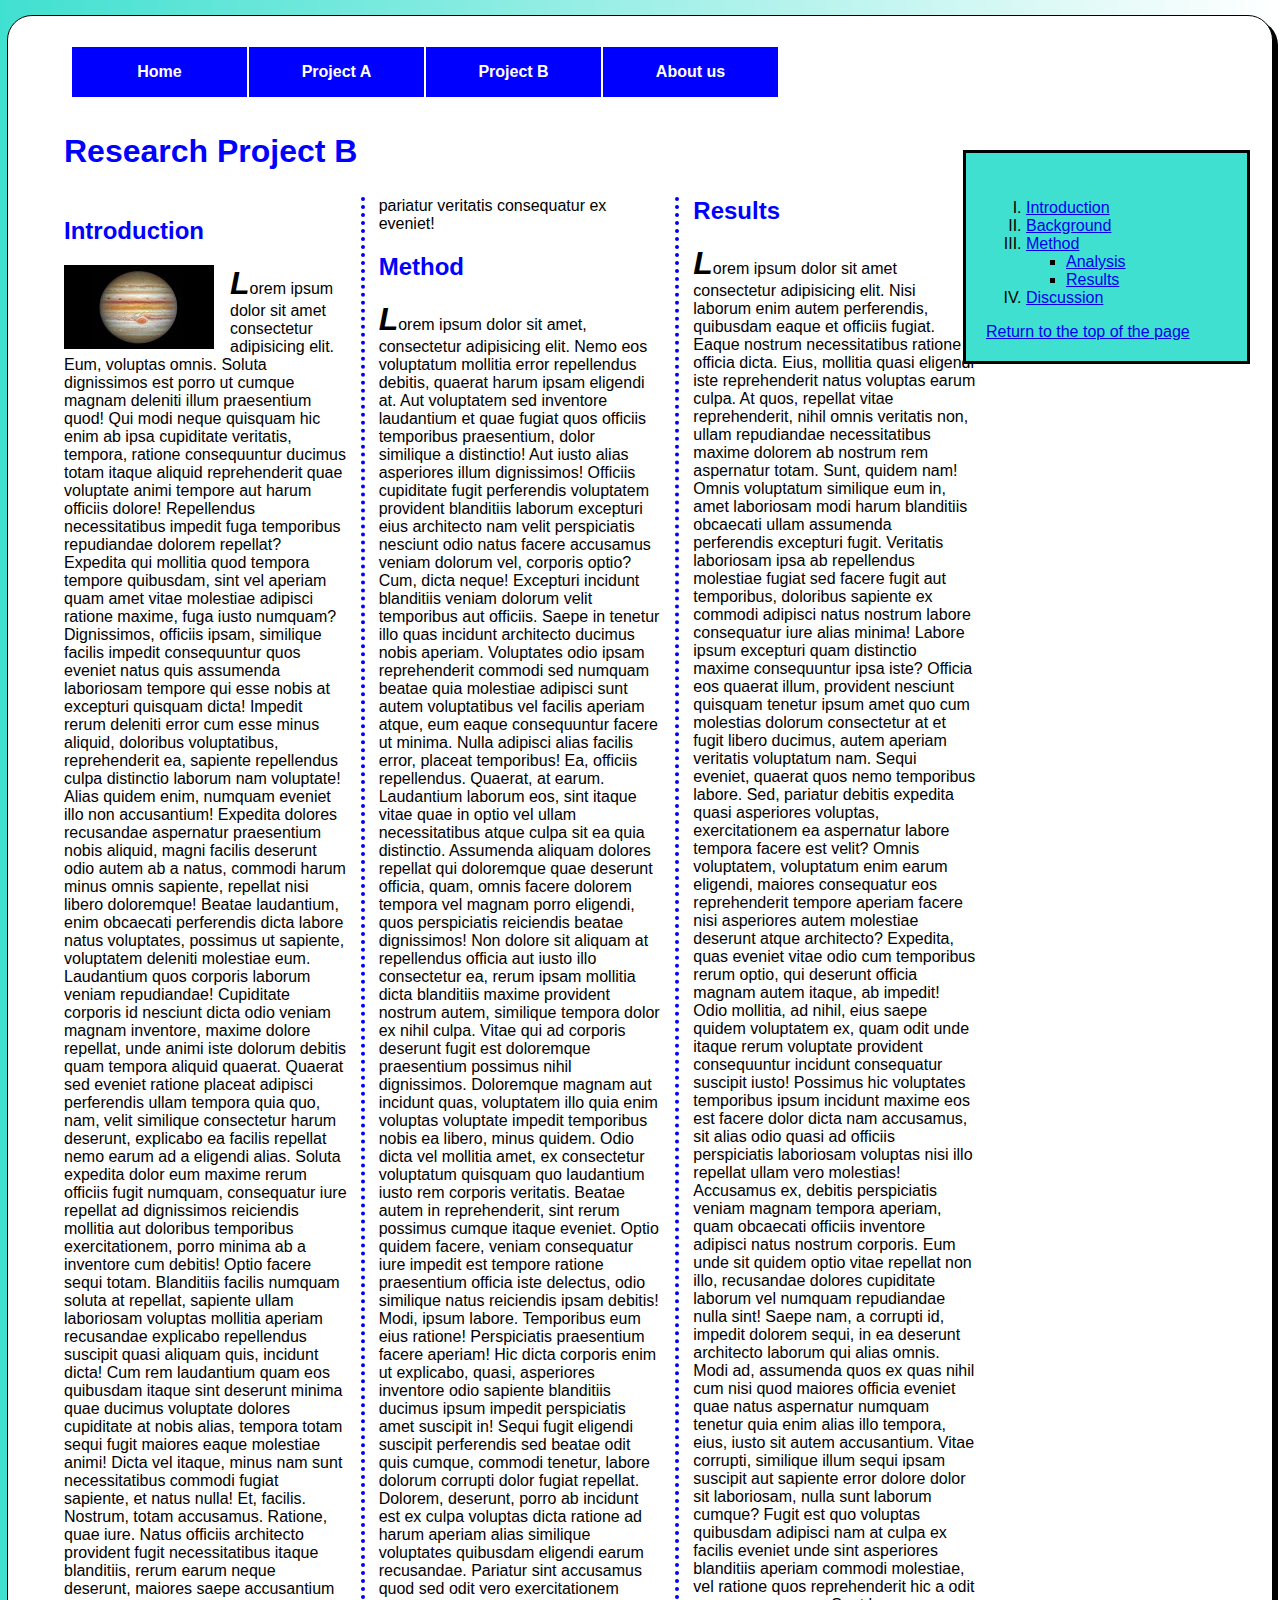
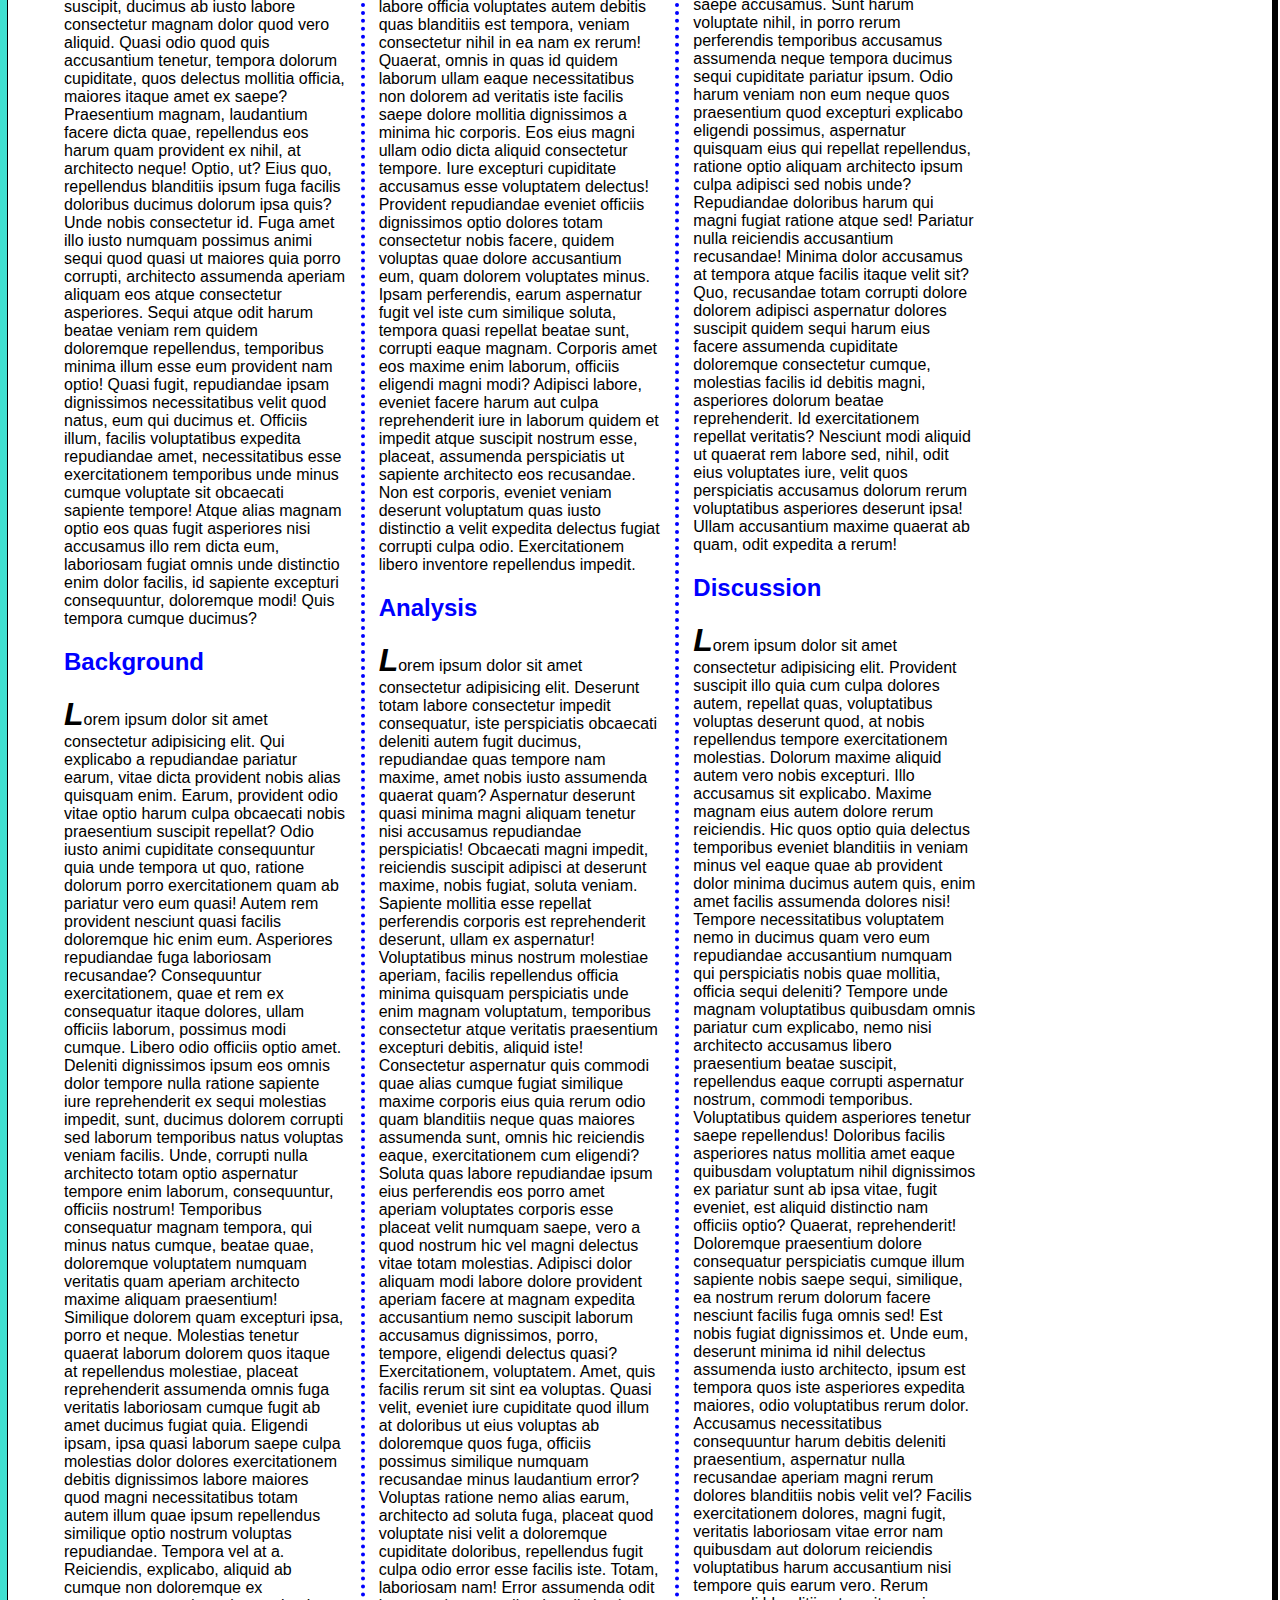
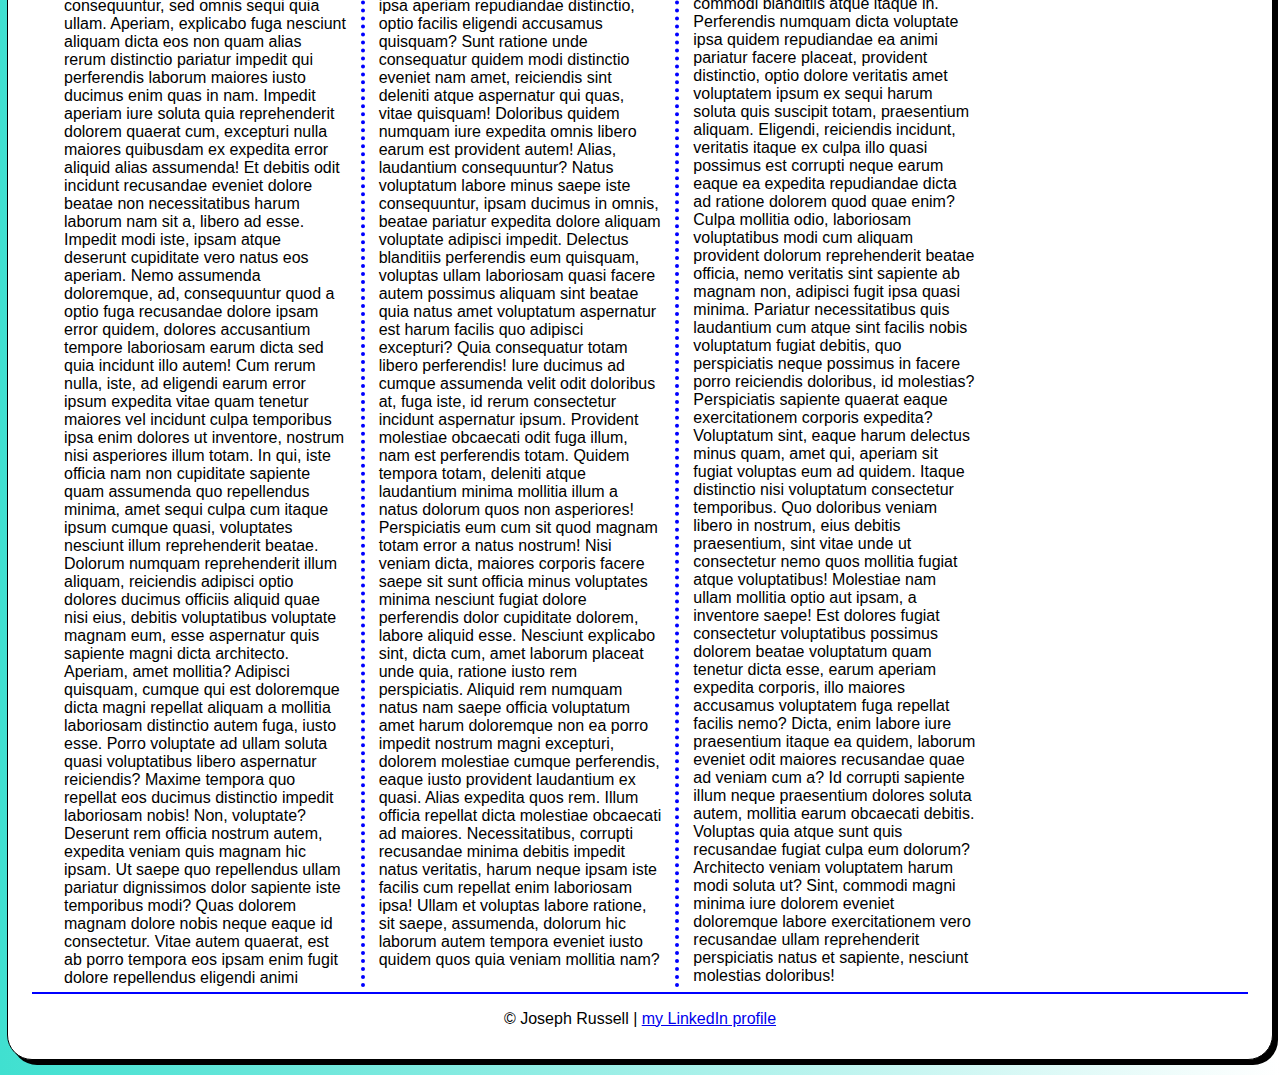
==== commit c5125bb9: "1" ====
--- a/exam.html
+++ b/exam.html
@@ -8,14 +8,12 @@
 </head>
 <body>
     <nav id="nav_exam">
-        <header>
         <ul>
             <li><a href="index.html">Home</a></li>
             <li><a href="project4.html">Project A</a></li>
             <li><a href="menu.html">Project B</a></li>
             <li><a href="#" class="lastitem">About us</a></li>
         </ul>
-        </header>
     </nav>
     <article>
         <h1> Research Project B</h1>
--- a/styles/exam.css
+++ b/styles/exam.css
@@ -26,9 +26,6 @@
     border: 1px solid black;
     border-radius: 25px;
     box-shadow: 5px 5px 0 0;
-}
-nav {
-    border-bottom: 2px solid blue;
 }
 article {
     clear: left;
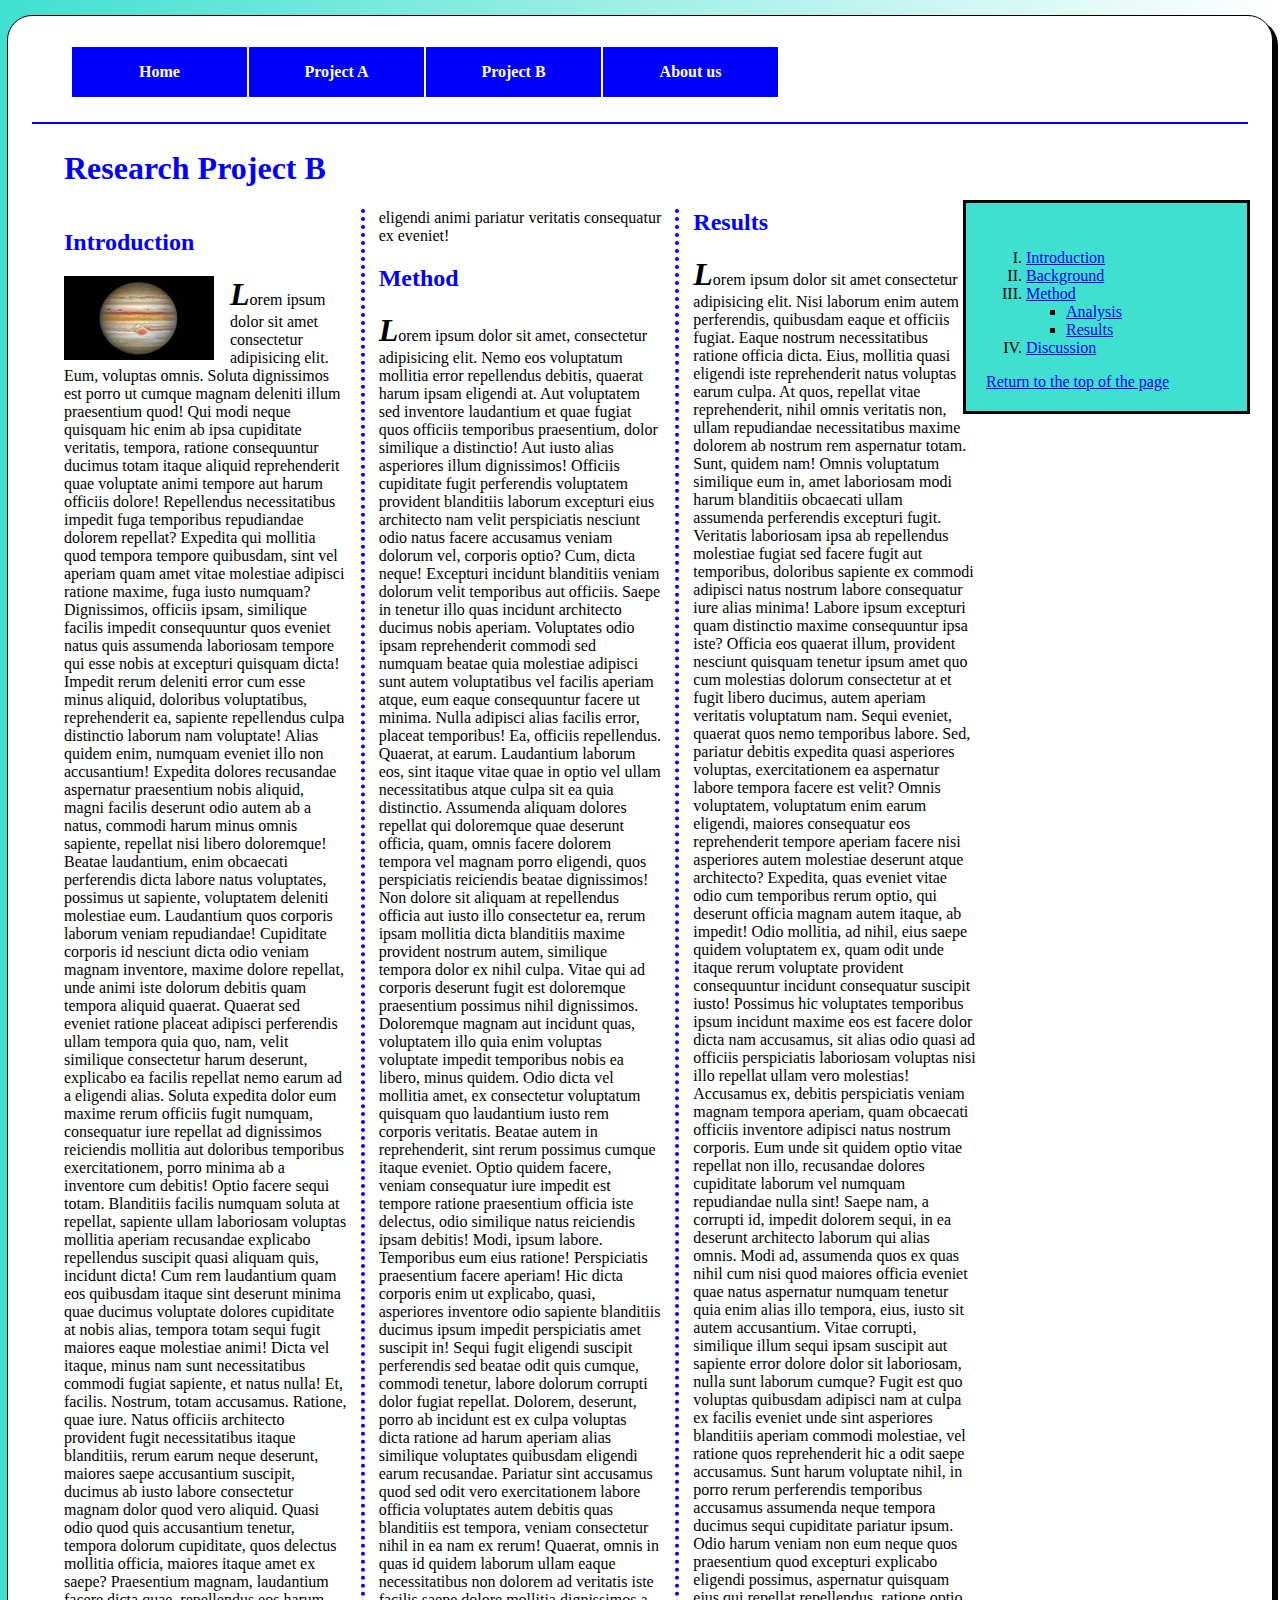
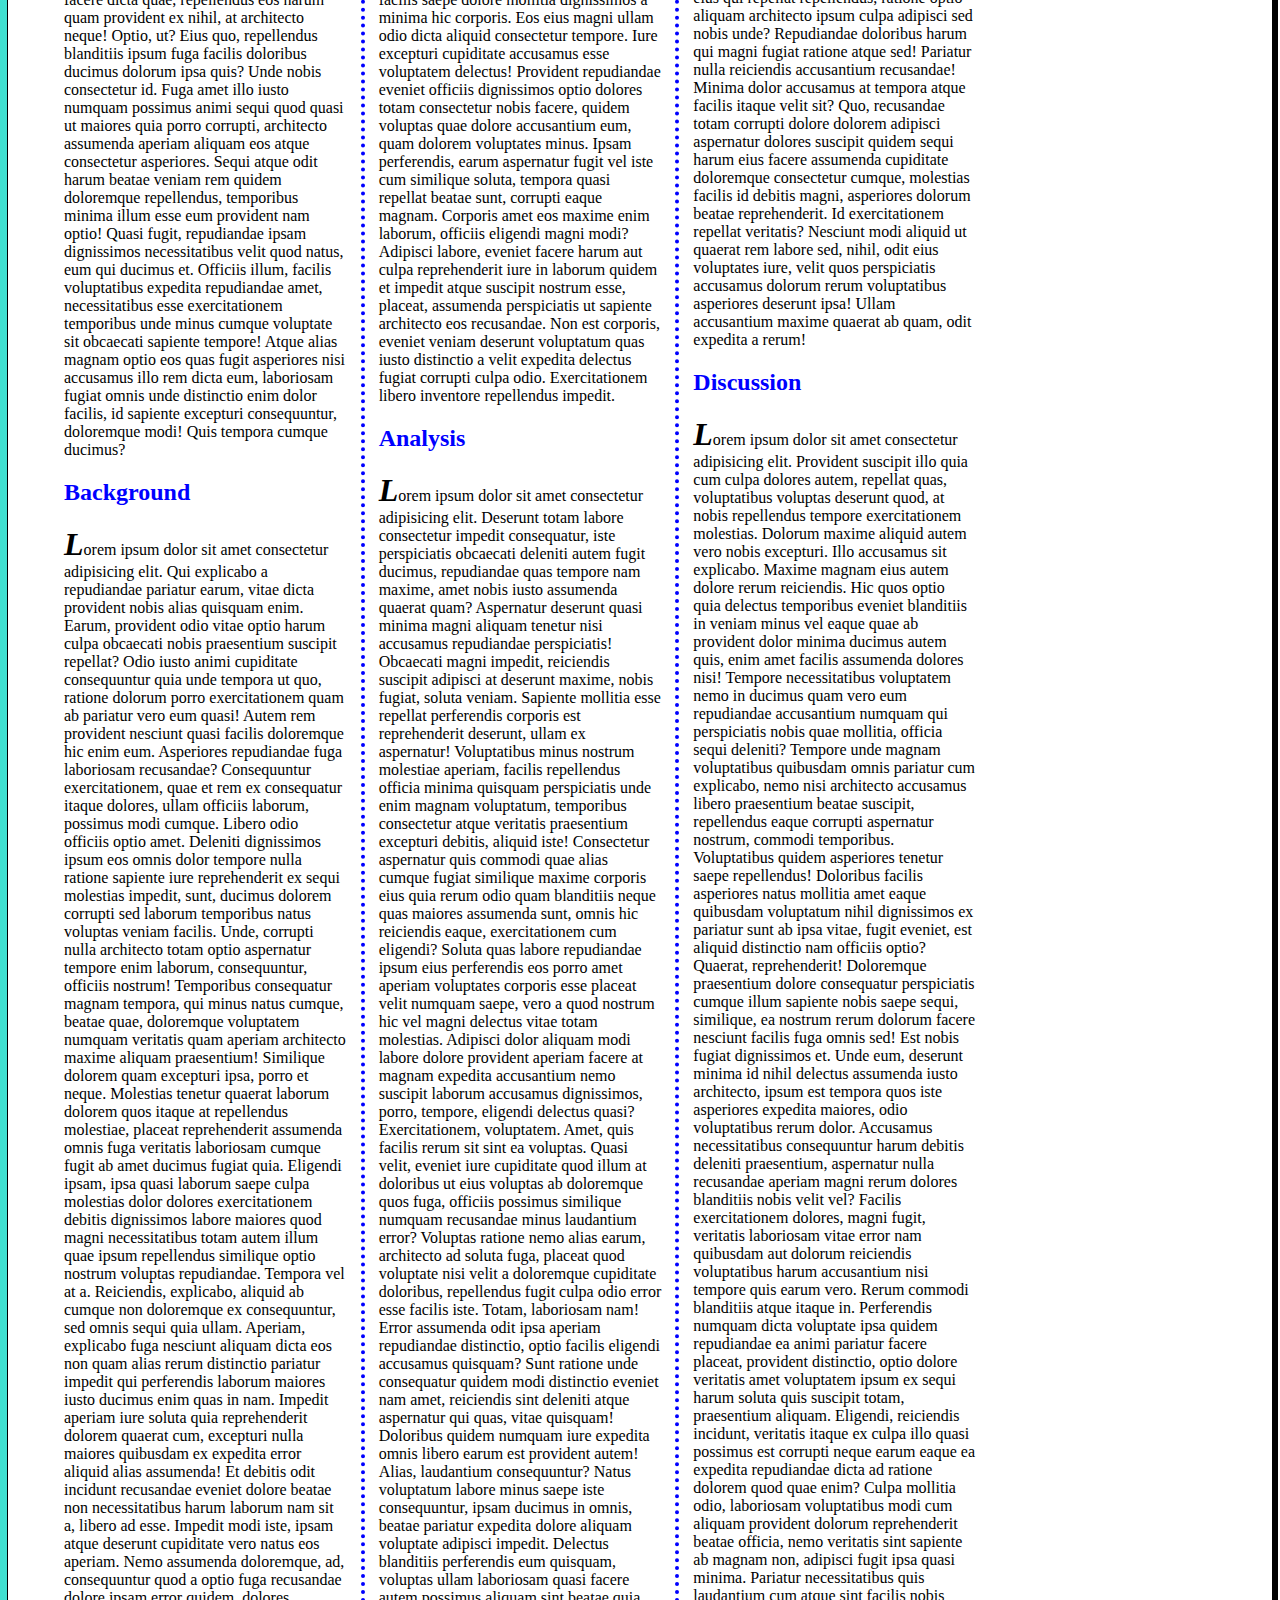
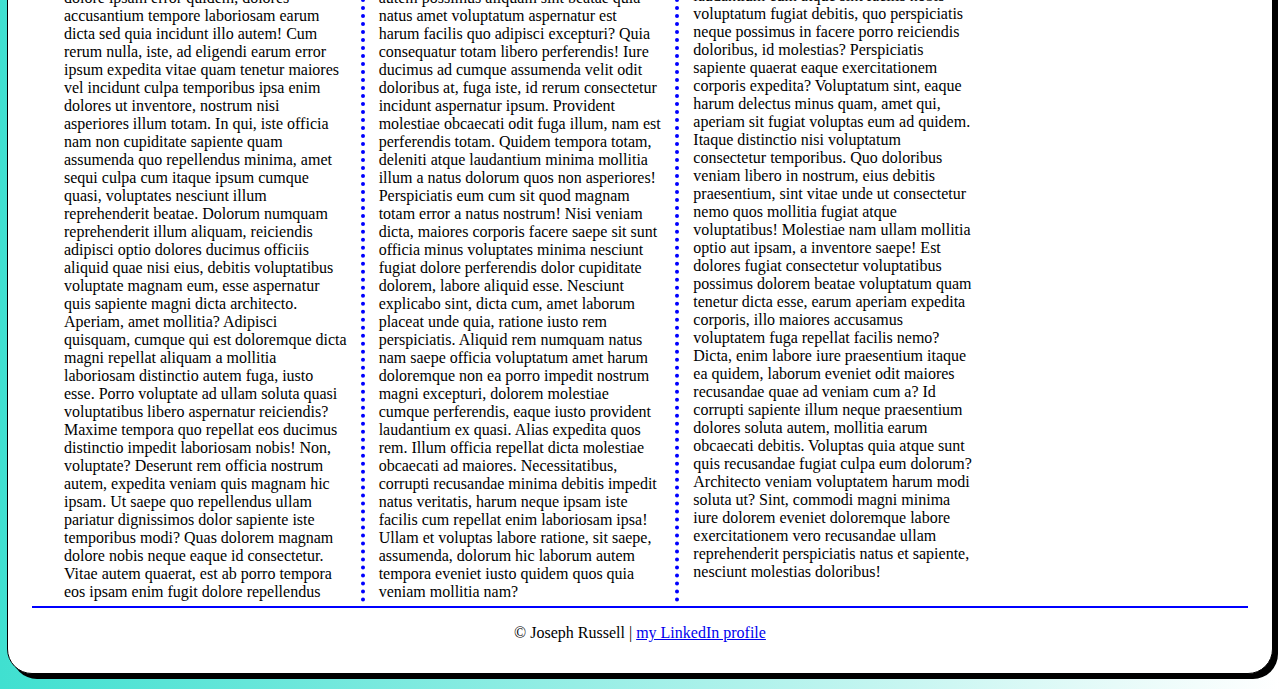
==== commit 202380c0: "1" ====
--- a/exam.html
+++ b/exam.html
@@ -3,7 +3,7 @@
 <head>
     <meta charset="utf-8">
     <meta name="viewport" content="width=device-width, initial-scale=1.0">
-    <title>Joseph Russell Research Project B</title>
+    <title>Joseph Russell Exam</title>
     <link rel="stylesheet" href="styles/exam.css">
 </head>
 <body>
--- a/styles/exam.css
+++ b/styles/exam.css
@@ -17,7 +17,7 @@
     background-image: linear-gradient(to left, white 0%, turquoise 100%)
 }
 body {
-    font-family:Arial, Helvetica, sans-serif;
+    font-family:'Times New Roman', Times, serif, Helvetica, sans-serif;
     font-size: 100%;
     width: 95%;
     background-color: white;
@@ -27,6 +27,10 @@
     border-radius: 25px;
     box-shadow: 5px 5px 0 0;
 }
+nav {
+    border-bottom: 2px solid blue;
+    padding-bottom: 75px;
+}
 article {
     clear: left;
     width: 75%;
@@ -34,14 +38,12 @@
     column-rule: 4px dotted blue;
     column-gap: 2em;
     margin-left: 2em;
-    padding-top: 5px;
     float: left;
 }
 article h1 {
     color: blue;
-    padding-top: 10px;
+    padding-top: 5px;
     column-span: all;
-    padding-bottom: 5px;
 }
 article h2 {
     color: blue;
@@ -67,7 +69,7 @@
     border: solid black;
     float: right;
     right: 30px;
-    top: 150px;
+    top: 200px;
 }
 aside ol {
     list-style-type: upper-roman;
